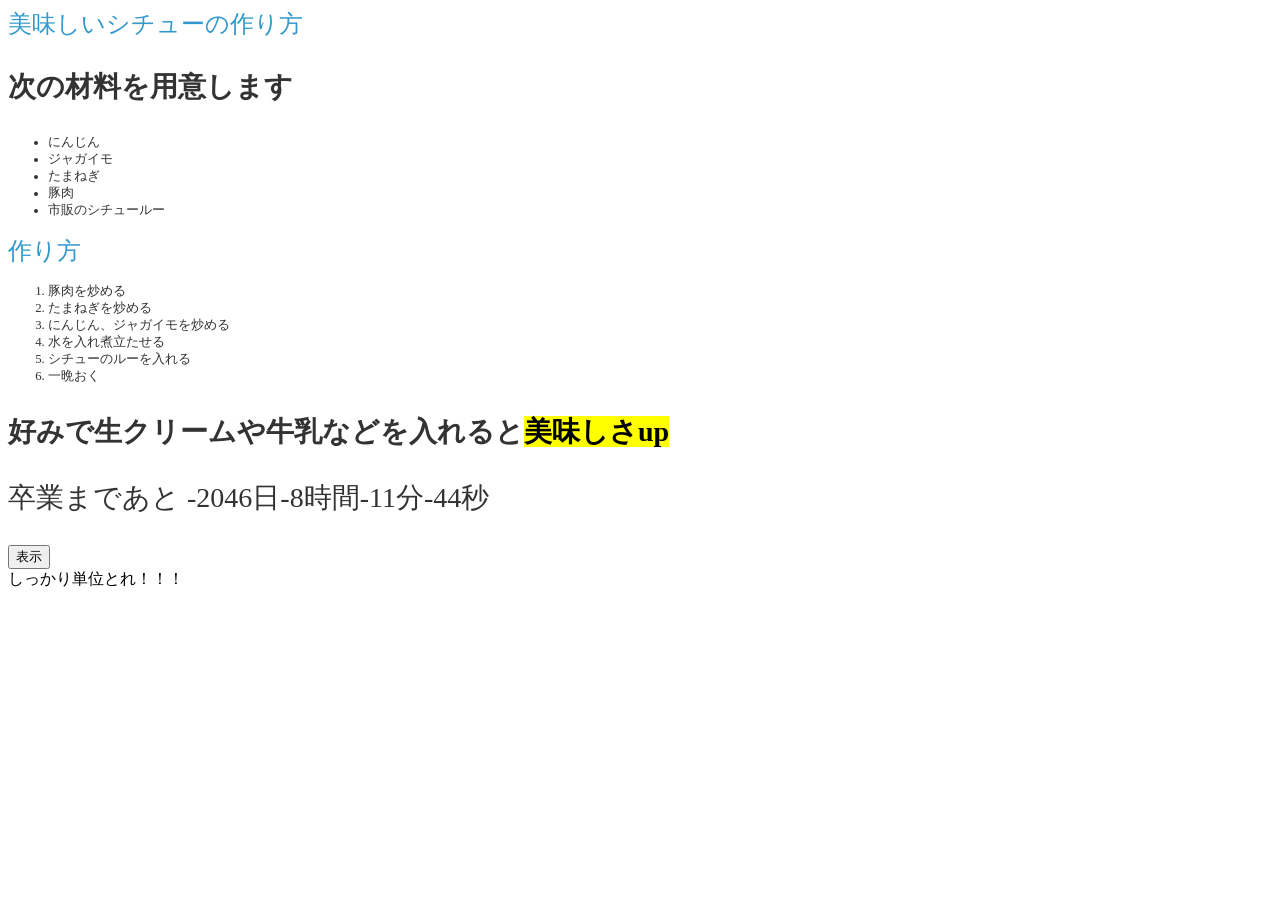
==== index.html @ 9be9adb8 "Update index.html" ====
<!DOCTYPE html>
<html lang="ja">
  <head>
    <meta charset="UTF-8">
    <title>最終課題</title>
    <link rel="stylesheet" href="css/default.css "type="text/css">
  </head>
  <body>
    <hl>美味しいシチューの作り方</hl>
    <p><strong>次の材料を用意します</strong></p>
    <ul>
      <li>にんじん</li>
      <li>ジャガイモ</li>
      <li>たまねぎ</li>
      <li>豚肉</li>
      <li>市販のシチュールー</li>
    </ul>
    <hl>作り方</hl>
    <ol>
      <li>豚肉を炒める</li>
      <li>たまねぎを炒める</li>
      <li>にんじん、ジャガイモを炒める</li>
      <li>水を入れ煮立たせる</li>
      <li>シチューのルーを入れる</li>
      <li>一晩おく</li>
    </ol>
     <p><strong>好みで生クリームや牛乳などを入れると<mark>美味しさup</mark></strong></p>
    <section>
      <p id="countdown"></p>
    </section>
    <script type="text/javascript" src="js/default.js"></script>
    <script type="text/javascript" src="https://code.jquery.com/jquery-3.3.1.min.js"></script>
    <script type="text/javascript">
          $(function(){
      $("#toggle").on("click", function(){
        $("#target").fadeToggle("slow");
        $("body").css("color", "blue");
        });
      });
  </script>
    <body>
    <div id="target"></div>
    <button id="toggle">表示</button>
    <div id="target">しっかり単位とれ！！！</div>
    </body>
  </body>
</html>
---- css/default.css ----
@charset "UTF-8";
body{
  backgrand-color: 3399cc;
  }
hl{
  font-size: 1.5em;
  color: #3399cc;
  }
h2{
   font-size: 1.25em;
   color: #3399cc;
   }
p{
  font-size: 1.75em;
  backgrand-color: #3399cc;
  color: #333333;
  }
li{
  font-size: 0.8em;
  color: #333333;
  }
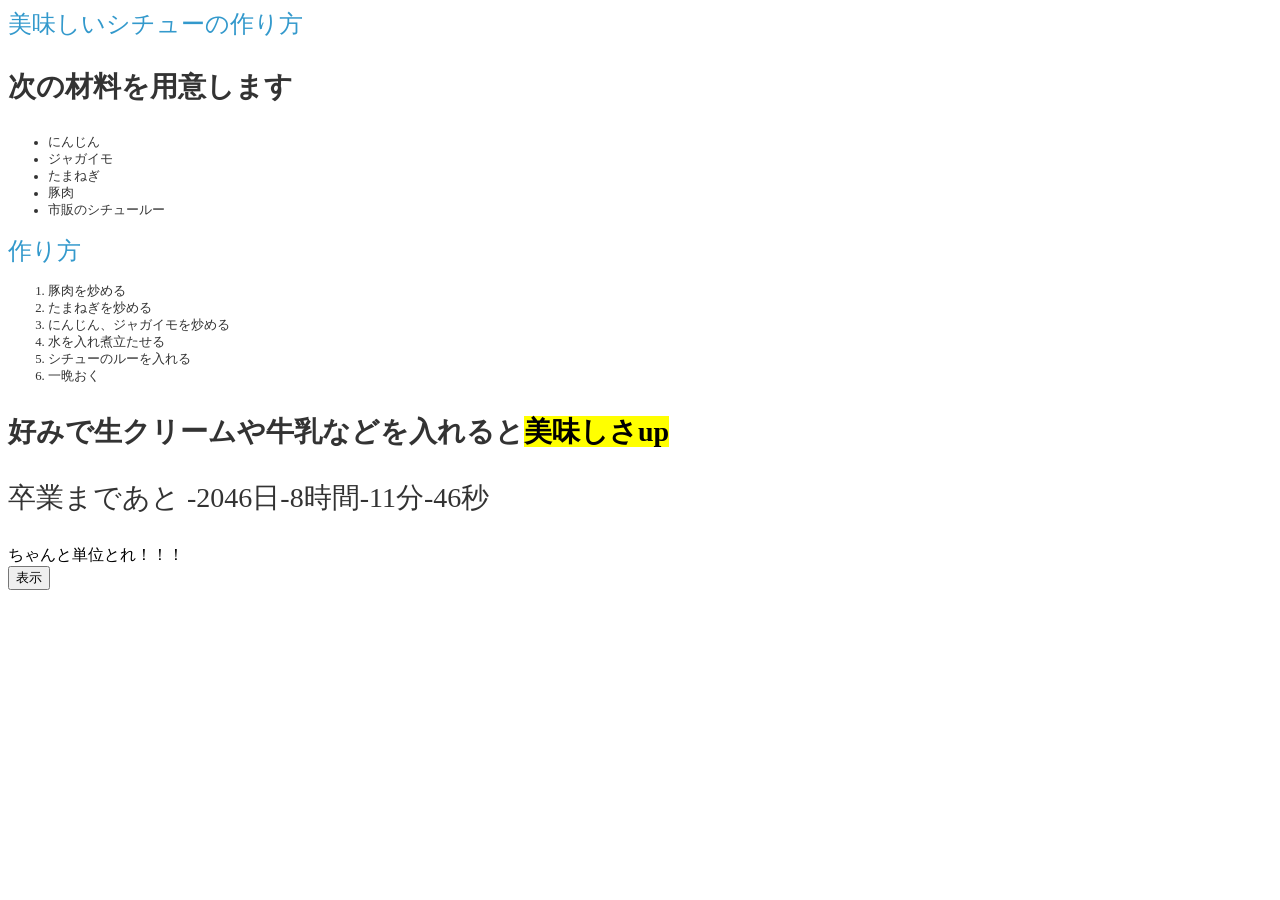
==== commit b087b717: "Update index.html" ====
--- a/index.html
+++ b/index.html
@@ -33,15 +33,14 @@
     <script type="text/javascript">
           $(function(){
       $("#toggle").on("click", function(){
-        $("#target").fadeToggle("slow");
+        $("#target").show("slow");
         $("body").css("color", "blue");
         });
       });
   </script>
     <body>
-    <div id="target"></div>
+    <div id="target">ちゃんと単位とれ！！！</div>
     <button id="toggle">表示</button>
-    <div id="target">しっかり単位とれ！！！</div>
     </body>
   </body>
 </html>
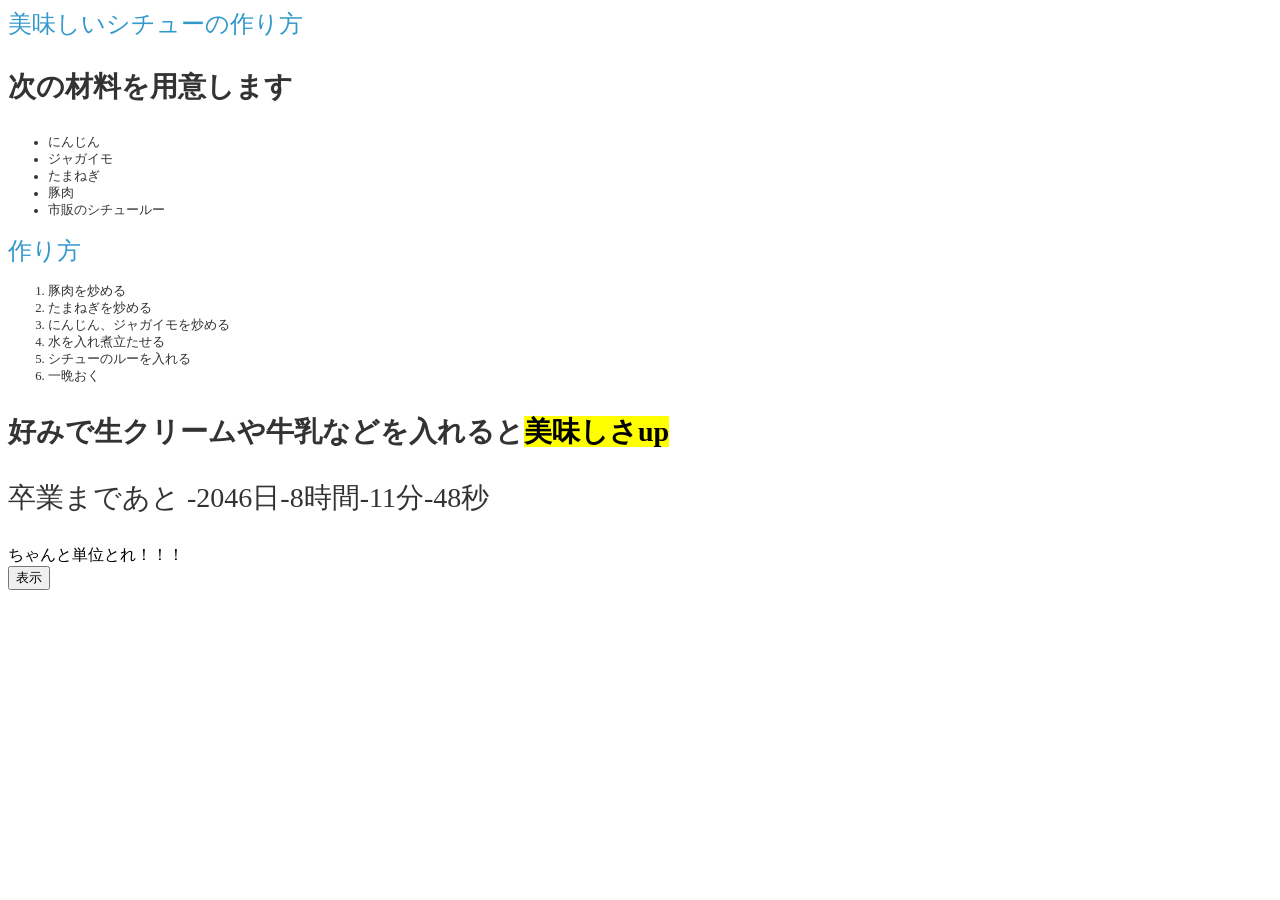
==== commit f2605b1e: "Update index.html" ====
--- a/index.html
+++ b/index.html
@@ -33,7 +33,7 @@
     <script type="text/javascript">
           $(function(){
       $("#toggle").on("click", function(){
-        $("#target").show("slow");
+        $("#target").fadein("slow");
         $("body").css("color", "blue");
         });
       });
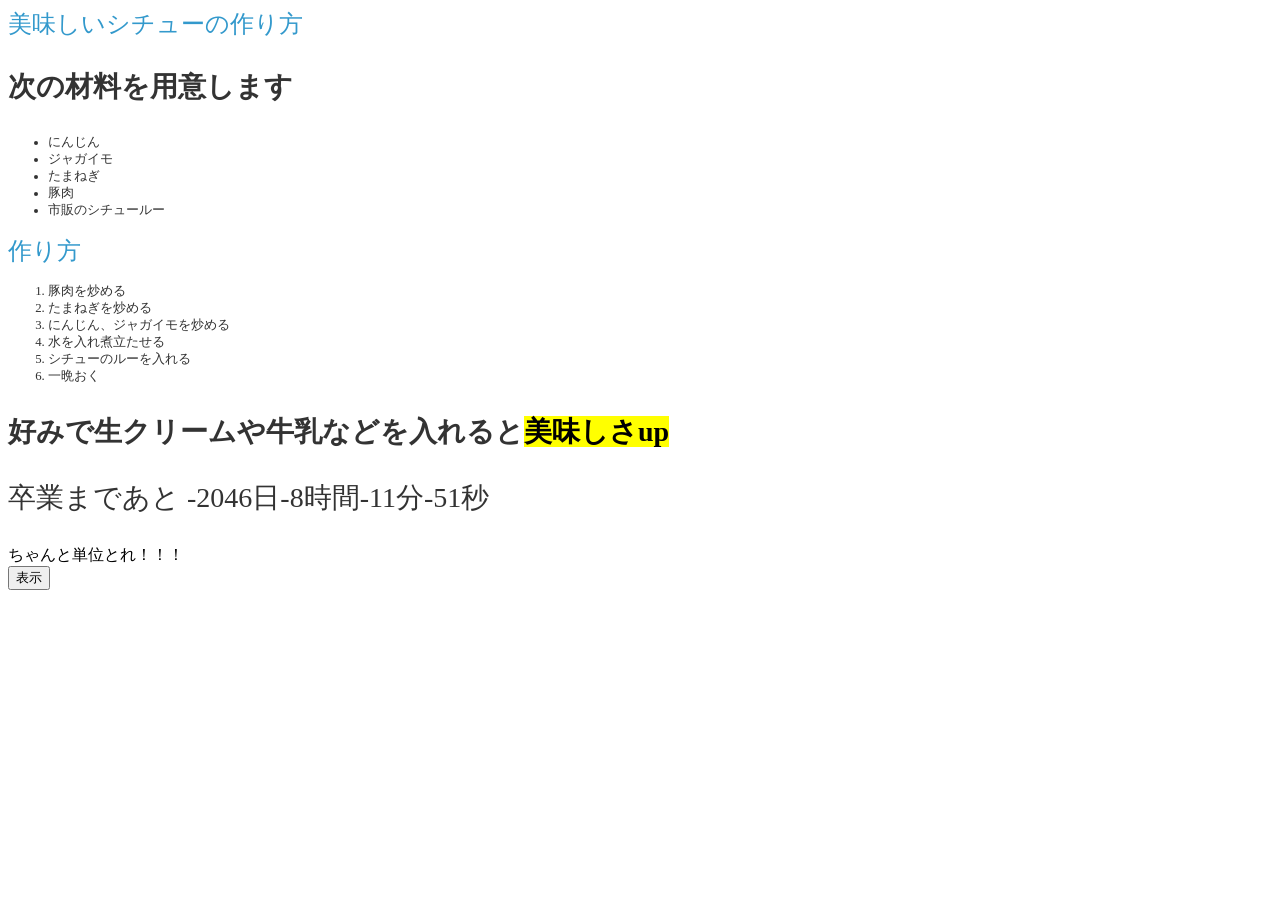
==== commit 8a6d21e4: "Update index.html" ====
--- a/index.html
+++ b/index.html
@@ -33,7 +33,7 @@
     <script type="text/javascript">
           $(function(){
       $("#toggle").on("click", function(){
-        $("#target").fadein("slow");
+        $("#target").fadeIn("slow");
         $("body").css("color", "blue");
         });
       });
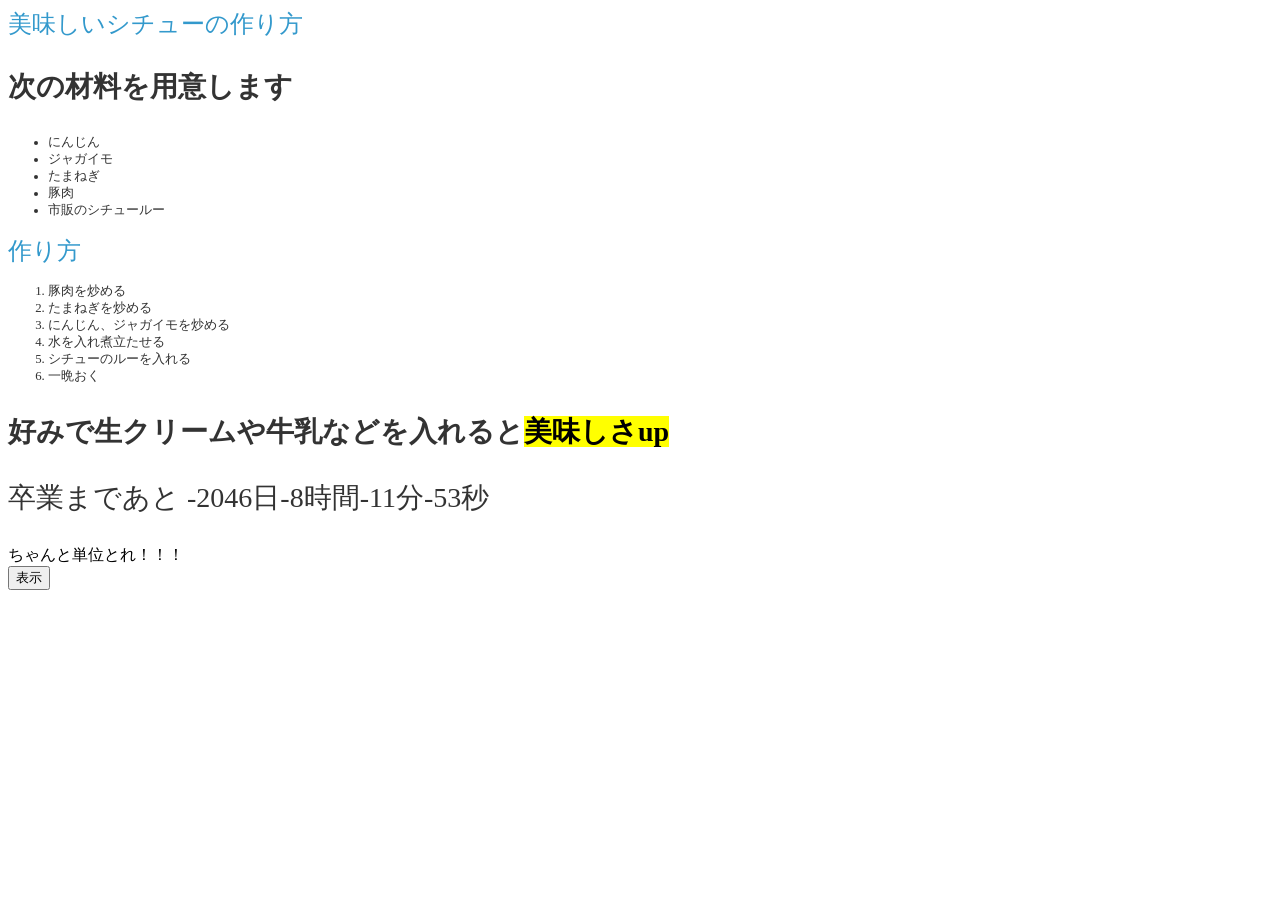
==== commit 3d06c900: "Update index.html" ====
--- a/index.html
+++ b/index.html
@@ -33,8 +33,8 @@
     <script type="text/javascript">
           $(function(){
       $("#toggle").on("click", function(){
-        $("#target").fadeIn("slow");
-        $("body").css("color", "blue");
+        $("#target").fadeToggle("slow");
+        $("body").css("color", "yello");
         });
       });
   </script>
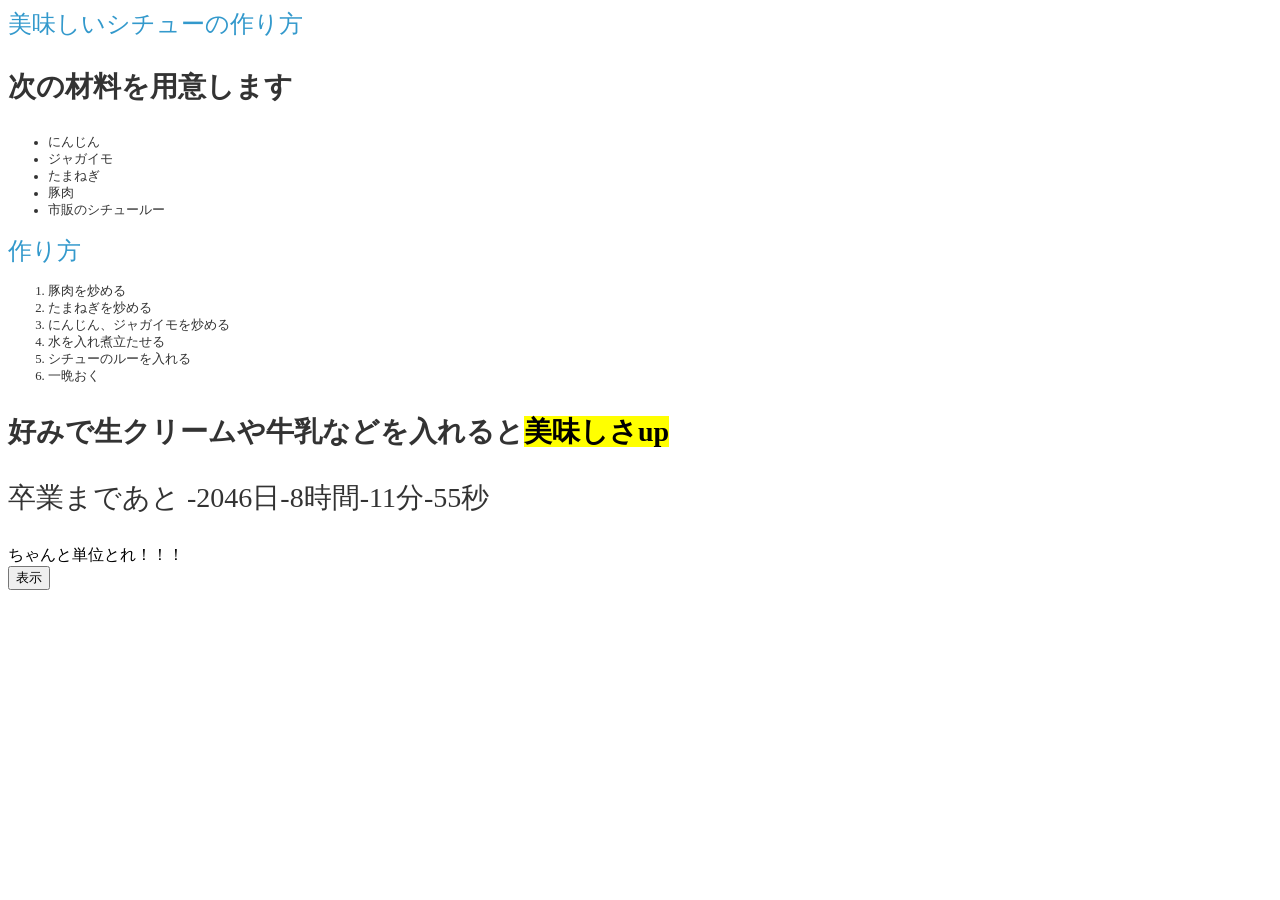
==== commit 7a207a7e: "Update index.html" ====
--- a/index.html
+++ b/index.html
@@ -34,7 +34,7 @@
           $(function(){
       $("#toggle").on("click", function(){
         $("#target").fadeToggle("slow");
-        $("body").css("color", "yello");
+        $("body").css("color", "yellow");
         });
       });
   </script>
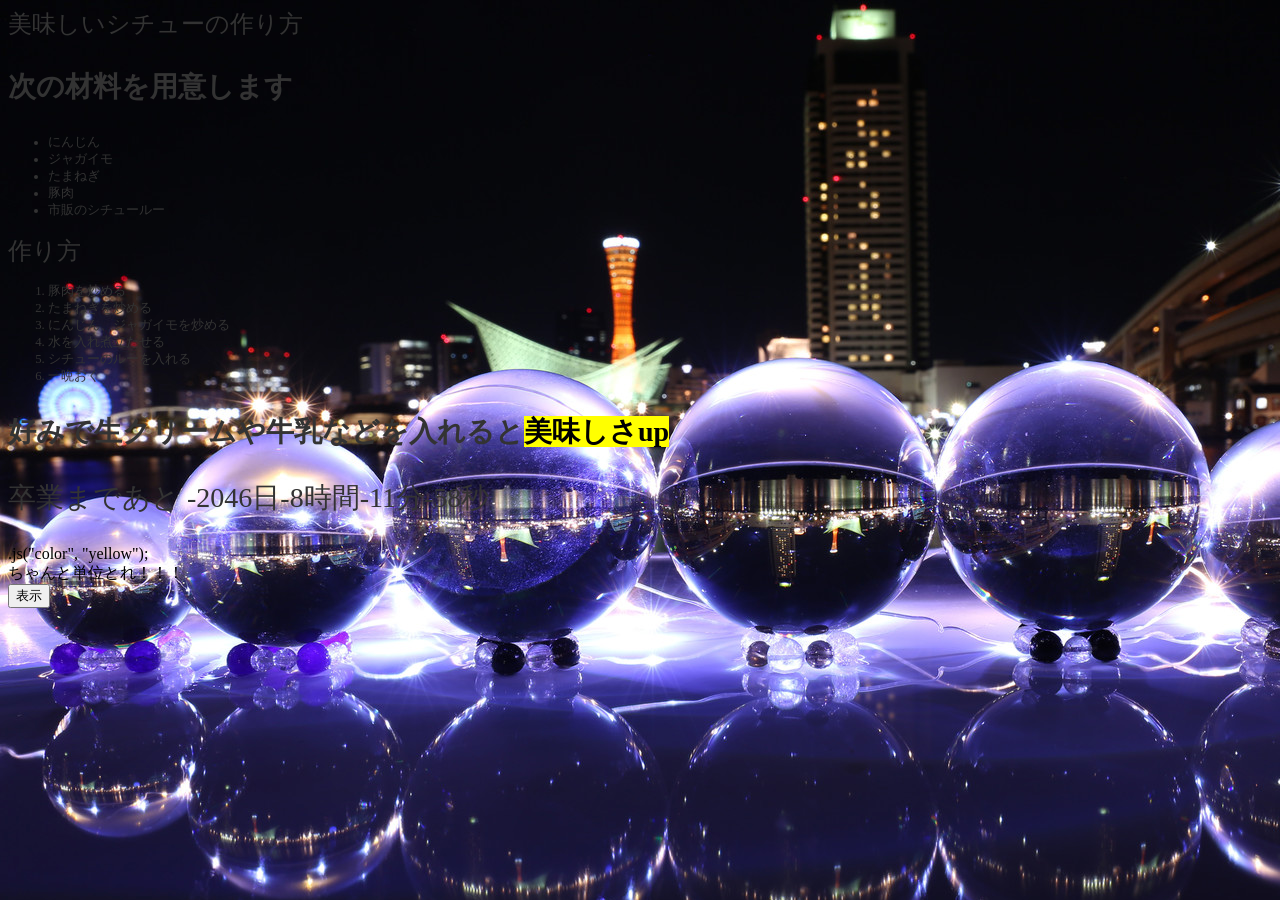
==== commit 903e1cae: "Update index.html" ====
--- a/index.html
+++ b/index.html
@@ -26,7 +26,7 @@
     </ol>
      <p><strong>好みで生クリームや牛乳などを入れると<mark>美味しさup</mark></strong></p>
     <section>
-      <p id="countdown"></p>
+      <p id="countdown"></p>.js("color", "yellow");
     </section>
     <script type="text/javascript" src="js/default.js"></script>
     <script type="text/javascript" src="https://code.jquery.com/jquery-3.3.1.min.js"></script>
--- a/css/default.css
+++ b/css/default.css
@@ -1,14 +1,15 @@
 @charset "UTF-8";
 body{
-  backgrand-color: 3399cc;
+  background-color: #333399;
+  background-image: url(../suisyoudama5V7A1482_TP_V.jpg);
   }
 hl{
   font-size: 1.5em;
-  color: #3399cc;
+  color: #333333;
   }
 h2{
    font-size: 1.25em;
-   color: #3399cc;
+   color: #333333;
    }
 p{
   font-size: 1.75em;
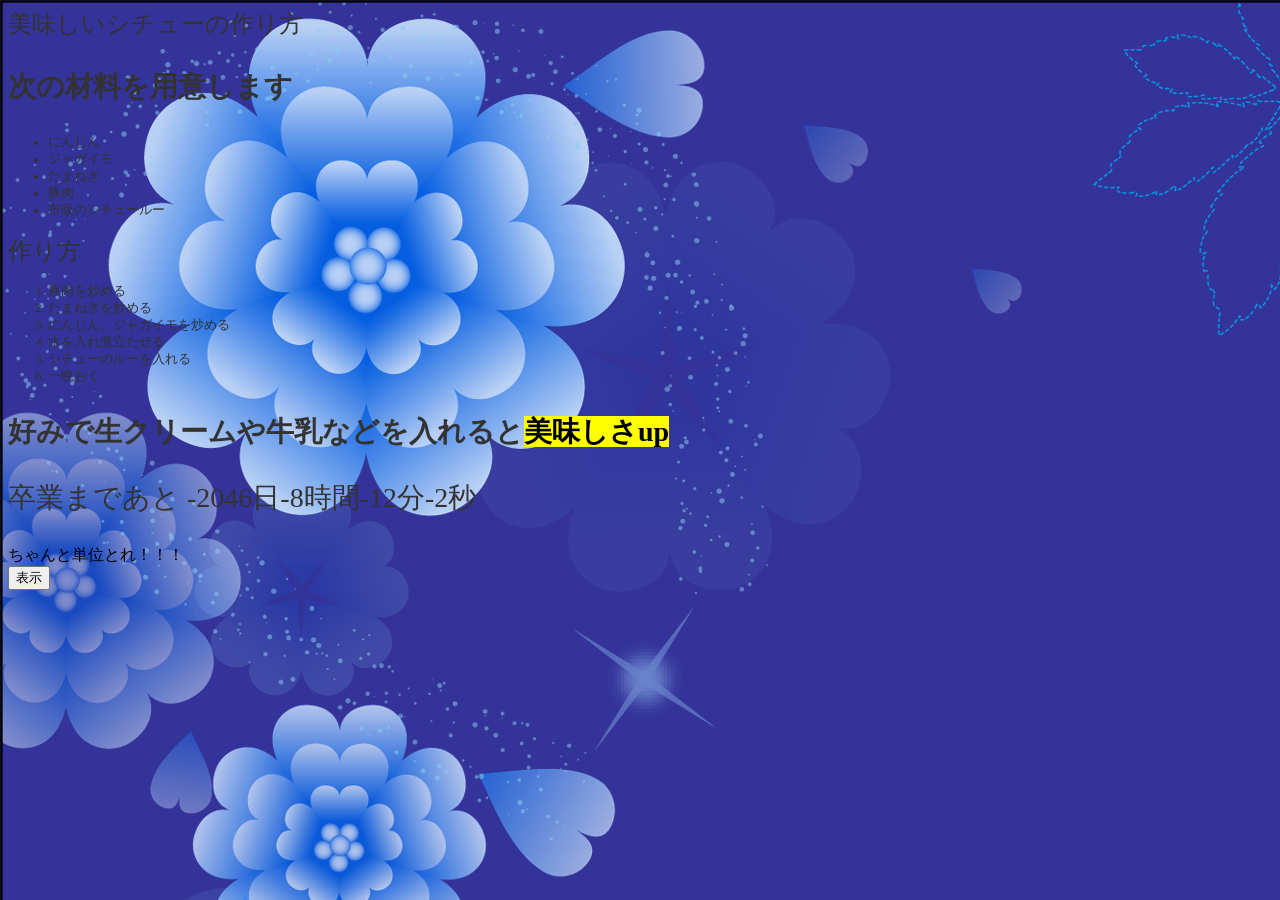
==== commit 16bd66e4: "Update index.html" ====
--- a/index.html
+++ b/index.html
@@ -26,7 +26,7 @@
     </ol>
      <p><strong>好みで生クリームや牛乳などを入れると<mark>美味しさup</mark></strong></p>
     <section>
-      <p id="countdown"></p>.js("color", "yellow");
+      <p id="countdown"></p>
     </section>
     <script type="text/javascript" src="js/default.js"></script>
     <script type="text/javascript" src="https://code.jquery.com/jquery-3.3.1.min.js"></script>
--- a/css/default.css
+++ b/css/default.css
@@ -1,7 +1,7 @@
 @charset "UTF-8";
 body{
   background-color: #333399;
-  background-image: url(../suisyoudama5V7A1482_TP_V.jpg);
+  background-image: url(../flower-back0686.png);
   }
 hl{
   font-size: 1.5em;
